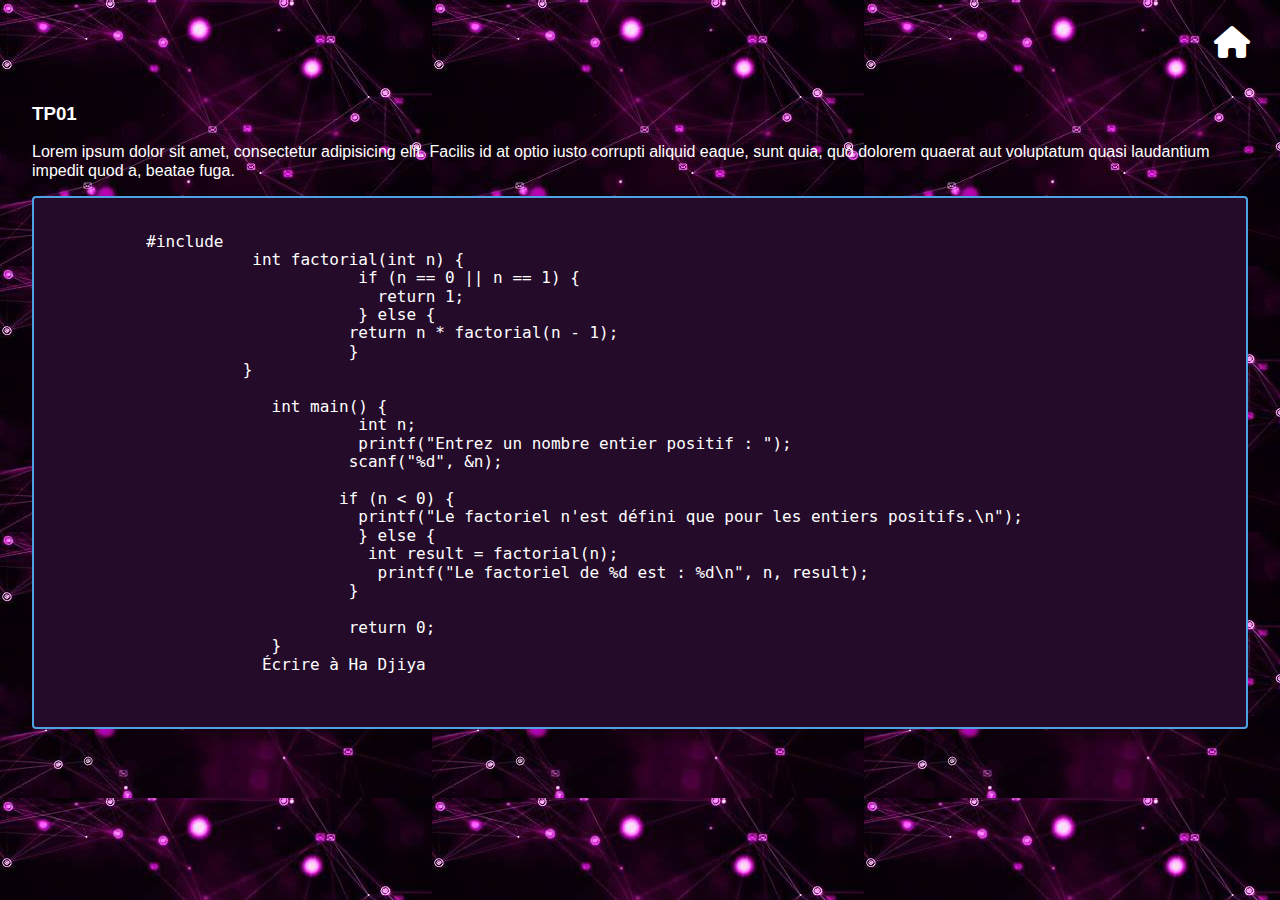
==== tp1.html @ 4934ec41 "travau" ====
<!DOCTYPE html>
<html lang="en">
<head>
    <meta charset="UTF-8">
    <meta name="viewport" content="width=device-width, initial-scale=1.0">
    <title>TP01</title>
    <link rel="stylesheet" href="https://cdnjs.cloudflare.com/ajax/libs/font-awesome/6.1.0/css/all.min.css">
    <link rel="stylesheet" href="style.css">
    <link rel="stylesheet" href="normalize.css">
</head>
<body>
    <nav>
        <ul>
            <li>
                <a href="/index.html"><i class="fas fa-home"></i> </a>
            </li>
        </ul>
    </nav>
<main>
    <h3>TP01</h3>
    <p>Lorem ipsum dolor sit amet, consectetur adipisicing elit. Facilis id at optio iusto corrupti aliquid eaque, sunt quia, quo dolorem quaerat aut voluptatum quasi laudantium impedit quod a, beatae fuga.</p>

<pre>
       
          #include <stdio.h>
                     int factorial(int n) {
                                if (n == 0 || n == 1) {
                                  return 1;
                                } else {
                               return n * factorial(n - 1);
                               }
                    }
                              
                       int main() {
                                int n;
                                printf("Entrez un nombre entier positif : ");
                               scanf("%d", &n);
                              
                              if (n < 0) {
                                printf("Le factoriel n'est défini que pour les entiers positifs.\n");
                                } else {
                                 int result = factorial(n);
                                  printf("Le factoriel de %d est : %d\n", n, result);
                               }
                              
                               return 0;
                       }
                      Écrire à Ha Djiya

   </pre>
</main>
</body>
</html>
---- style.css ----
body {
  font-family: Arial, sans-serif;
  margin-right: 1em;
  margin-left: 1em;
  padding: 0;
  background-image: url("/mon-image.png");

  color: white;
}

nav {
  /*  background-color: #444; */
  display: flex;
  justify-content: end;
  text-align: center;
  padding: 10px;
}

nav ul {
  list-style: none;
  padding: 0;
}

nav li {
  display: inline;
  margin-right: 20px;
}

nav a {
  text-decoration: none;
  color: white;
}

nav a i {
  font-size: 2em;
}

main {
  margin-left: 2em;
  margin-right: 2em;
}

section {
  padding: 20px;
}

div a {
  display: block;
  text-align: center;
  text-decoration: none;
  padding: 0.25em;
  color: white;
}

h2 {
  text-align: center;
}
#image-container {
  display: flex;
  justify-content: center;
  align-items: center;
}

#image-container img {
  max-width: 20%;
}

.fi {
  background-color: white;
  color: white;
}

pre {
  background-color: #250b2a;
  border-radius: 4px;
  padding: 1em;
  word-wrap: break-word;
  border: 2px solid #4ea2e3;
  white-space: pre-wrap;
}
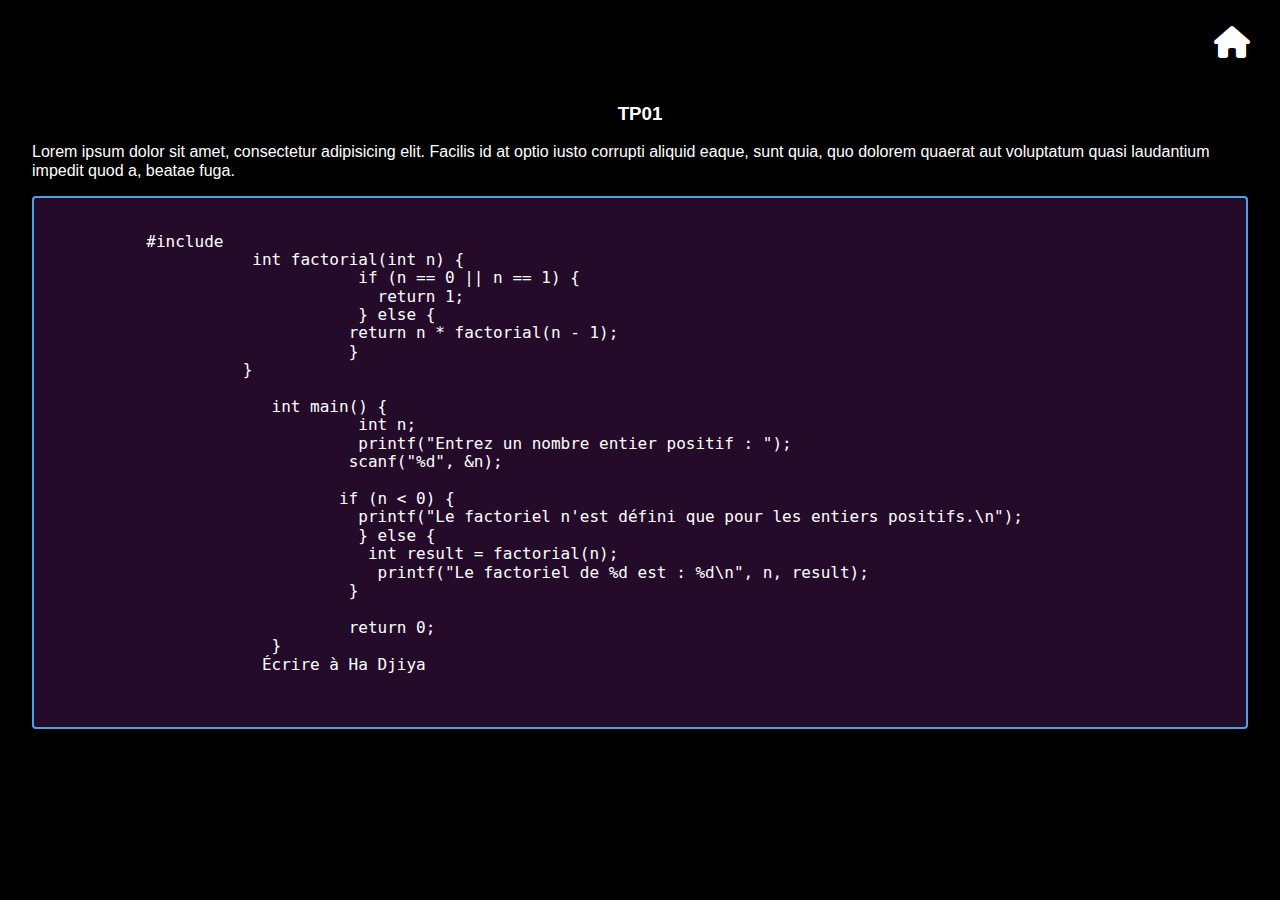
==== commit dc8ee1c8: "Update tp1.html" ====
--- a/tp1.html
+++ b/tp1.html
@@ -12,7 +12,7 @@
     <nav>
         <ul>
             <li>
-                <a href="/index.html"><i class="fas fa-home"></i> </a>
+                <a href="index.html"><i class="fas fa-home"></i> </a>
             </li>
         </ul>
     </nav>
--- a/style.css
+++ b/style.css
@@ -3,7 +3,7 @@
   margin-right: 1em;
   margin-left: 1em;
   padding: 0;
-  background-image: url("/mon-image.png");
+  background-color: black;
 
   color: white;
 }
@@ -52,9 +52,11 @@
   color: white;
 }
 
-h2 {
+h2 ,h3  {
   text-align: center;
 }
+
+
 #image-container {
   display: flex;
   justify-content: center;
@@ -78,3 +80,4 @@
   border: 2px solid #4ea2e3;
   white-space: pre-wrap;
 }
+
